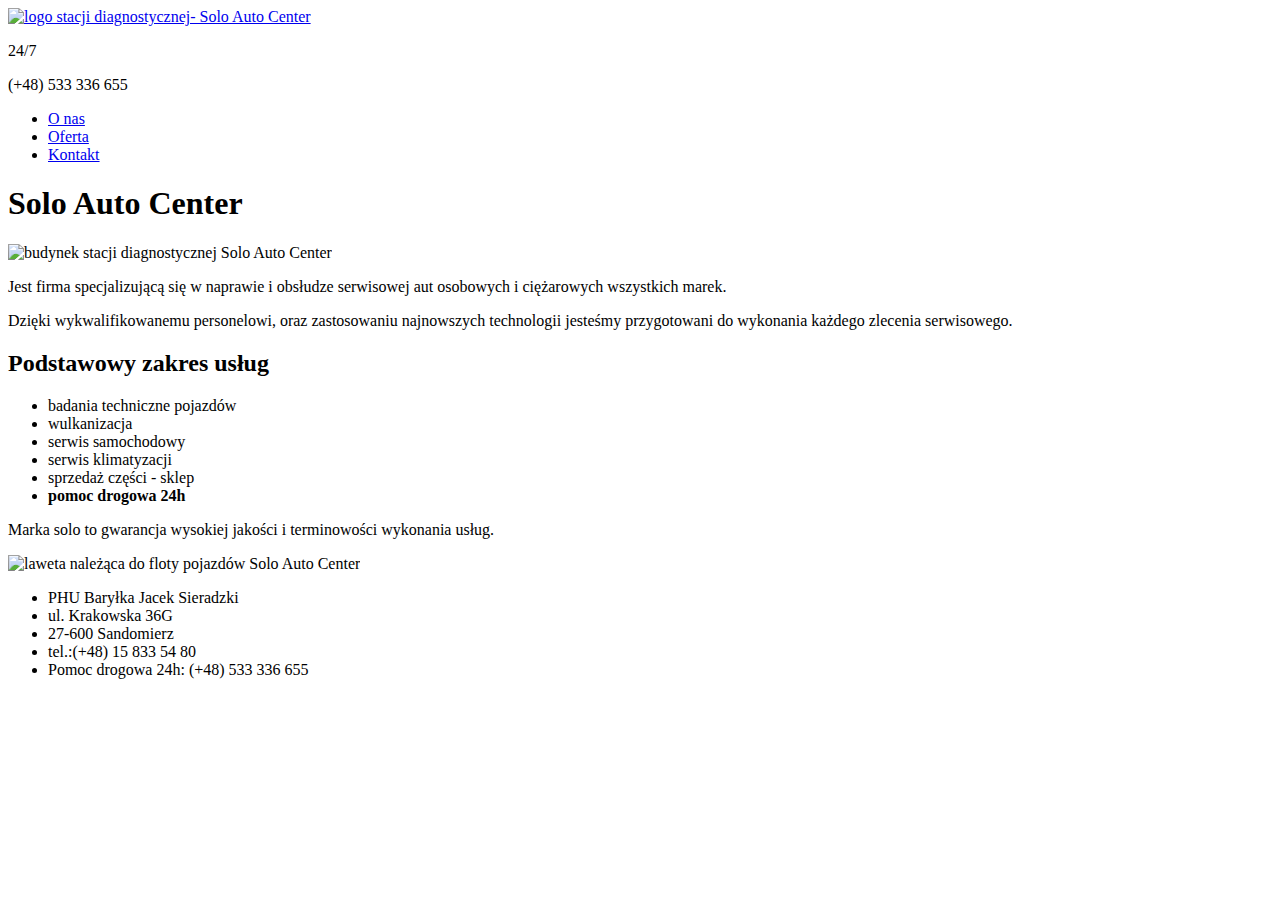
==== index.html @ bea17da1 "Add files via upload" ====
<!DOCTYPE html>
<html lang="pl">

<head>
  <meta charset="UTF-8">
  <title>Solo Auto Center</title>
  <link rel="shortcut icon" href="favicon.ico" />
  <link href="https://fonts.googleapis.com/css?family=Lato:400,700&amp;subset=latin-ext" rel="stylesheet">
  <link rel="stylesheet" href="https://use.fontawesome.com/releases/v5.8.1/css/all.css" integrity="sha384-50oBUHEmvpQ+1lW4y57PTFmhCaXp0ML5d60M1M7uH2+nqUivzIebhndOJK28anvf" crossorigin="anonymous">
  <link rel="stylesheet" href="style.css">
</head>

<body>
  <div class="background"></div>
  <div class="wrapper">
    <header>
      <a href="index.html">
        <img src="img/logo_solo.png" alt="logo stacji diagnostycznej- Solo Auto Center">
      </a>
    </header>
    <aside class="clearfix">
      <div class="contact clearfix">
        <p>24/7</p>
        <p>(+48) 533 336 655</p>
      </div>
    </aside>
    <nav>
      <ul class="clearfix">
        <li><a href="index.html" class="current"><i class="fas fa-home"></i>O nas</a></li>
        <li><a href="offer.html"><i class="fas fa-wrench"></i>Oferta</a></li>
        <li><a href="contact.html"><i class="fas fa-address-book"></i>Kontakt</a></li>
      </ul>
    </nav>
    <section class="main">
      <h1>Solo Auto Center</h1>
      <article class="clearfix">
        <div class="left_part">
          <img class="foto" src="img/stacja_diagnostyczna.png" alt="budynek stacji diagnostycznej Solo Auto Center">
          <p>Jest firma specjalizującą się w naprawie i obsłudze serwisowej aut osobowych i ciężarowych wszystkich marek.
          </p>
        </div>
        <div class="center_part">
          <p>Dzięki wykwalifikowanemu personelowi, oraz zastosowaniu najnowszych technologii jesteśmy przygotowani do wykonania każdego zlecenia serwisowego.
          </p>
          <h2>
            Podstawowy zakres usług
          </h2>
          <ul>
            <li>badania techniczne pojazdów </li>
            <li>wulkanizacja </li>
            <li>serwis samochodowy </li>
            <li>serwis klimatyzacji </li>
            <li>sprzedaż części - sklep </li>
            <li><strong>pomoc drogowa 24h </strong></li>
          </ul>
        </div>
        <div class="right_part">
          <p>
            Marka solo to gwarancja wysokiej jakości i terminowości wykonania usług.
          </p>
          <img class="foto" src="img/pomoc_drogowa.png" alt="laweta należąca do floty pojazdów Solo Auto Center">
        </div>
      </article>
    </section>
    <footer>
      <ul>
        <li>PHU Baryłka Jacek Sieradzki</li>
        <li>ul. Krakowska 36G</li>
        <li>27-600 Sandomierz</li>
        <li>tel.:(+48) 15 833 54 80</li>
        <li>Pomoc drogowa 24h: (+48) 533 336 655</li>
      </ul>
    </footer>

  </div>
</body>

</html>
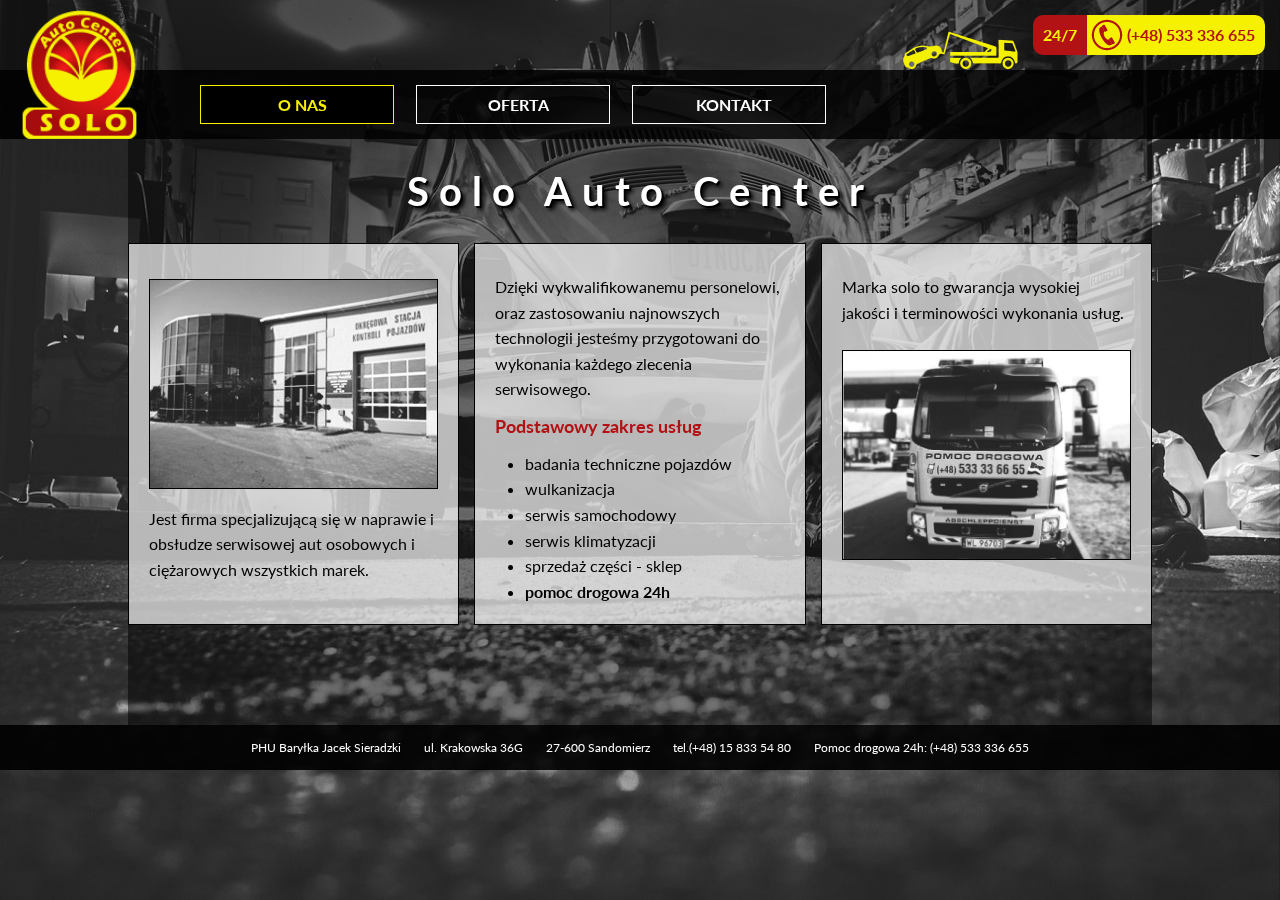
==== commit 02021e6d: "Update index.html" ====
--- a/index.html
+++ b/index.html
@@ -3,6 +3,10 @@
 
 <head>
   <meta charset="UTF-8">
+  <meta name="viewport" content="width=device-width, initial-scale=1, shrink-to-fit=no">
+  <meta name="description" content="stacja diagnostyczna Solo Auto Center w Sandomierzu">
+  <meta name="author" content="Michał Sieradzki">
+  <meta name="keywords" content="stacja diagnostyczna, badania techniczne pojazdów, pomoc drogowa, holowanie, laweta, serwis samochodowy">
   <title>Solo Auto Center</title>
   <link rel="shortcut icon" href="favicon.ico" />
   <link href="https://fonts.googleapis.com/css?family=Lato:400,700&amp;subset=latin-ext" rel="stylesheet">
@@ -11,68 +15,64 @@
 </head>
 
 <body>
-  <div class="background"></div>
-  <div class="wrapper">
+  <div id="background"></div>
+  <div id="wrapper">
     <header>
       <a href="index.html">
         <img src="img/logo_solo.png" alt="logo stacji diagnostycznej- Solo Auto Center">
       </a>
     </header>
     <aside class="clearfix">
-      <div class="contact clearfix">
+      <div id="phone" class="clearfix">
         <p>24/7</p>
-        <p>(+48) 533 336 655</p>
+        <p>(+48) 533 336 655</p </div> </aside> <nav>
+        <ul class="clearfix">
+          <li><a href="index.html" id="current"><i class="fas fa-home"></i>O nas</a></li>
+          <li><a href="offer.html"><i class="fas fa-wrench"></i>Oferta</a></li>
+          <li><a href="contact.html"><i class="fas fa-address-book"></i>Kontakt</a></li>
+        </ul>
+        </nav>
+        <div id="content">
+          <h1>Solo Auto Center</h1>
+          <article id="about-us">
+            <div class="column">
+              <img src="img/stacja_diagnostyczna.png" alt="budynek stacji diagnostycznej Solo Auto Center">
+              <p>Jest firma specjalizującą się w naprawie i obsłudze serwisowej aut osobowych i ciężarowych wszystkich marek.
+              </p>
+            </div>
+            <div class="column">
+              <p>Dzięki wykwalifikowanemu personelowi, oraz zastosowaniu najnowszych technologii jesteśmy przygotowani do wykonania każdego zlecenia serwisowego.
+              </p>
+              <h2>
+                Podstawowy zakres usług
+              </h2>
+              <ul>
+                <li>badania techniczne pojazdów </li>
+                <li>wulkanizacja </li>
+                <li>serwis samochodowy </li>
+                <li>serwis klimatyzacji </li>
+                <li>sprzedaż części - sklep </li>
+                <li><strong>pomoc drogowa 24h </strong></li>
+              </ul>
+            </div>
+            <div class="column">
+              <p>
+                Marka solo to gwarancja wysokiej jakości i terminowości wykonania usług.
+              </p>
+              <img src="img/pomoc_drogowa.png" alt="laweta należąca do floty pojazdów Solo Auto Center">
+            </div>
+          </article>
+        </div>
+        <footer>
+          <ul>
+            <li>PHU Baryłka Jacek Sieradzki</li>
+            <li>ul. Krakowska 36G</li>
+            <li>27-600 Sandomierz</li>
+            <li>tel.(+48) 15 833 54 80</li>
+            <li>Pomoc drogowa 24h: (+48) 533 336 655</li>
+          </ul>
+        </footer>
       </div>
-    </aside>
-    <nav>
-      <ul class="clearfix">
-        <li><a href="index.html" class="current"><i class="fas fa-home"></i>O nas</a></li>
-        <li><a href="offer.html"><i class="fas fa-wrench"></i>Oferta</a></li>
-        <li><a href="contact.html"><i class="fas fa-address-book"></i>Kontakt</a></li>
-      </ul>
-    </nav>
-    <section class="main">
-      <h1>Solo Auto Center</h1>
-      <article class="clearfix">
-        <div class="left_part">
-          <img class="foto" src="img/stacja_diagnostyczna.png" alt="budynek stacji diagnostycznej Solo Auto Center">
-          <p>Jest firma specjalizującą się w naprawie i obsłudze serwisowej aut osobowych i ciężarowych wszystkich marek.
-          </p>
-        </div>
-        <div class="center_part">
-          <p>Dzięki wykwalifikowanemu personelowi, oraz zastosowaniu najnowszych technologii jesteśmy przygotowani do wykonania każdego zlecenia serwisowego.
-          </p>
-          <h2>
-            Podstawowy zakres usług
-          </h2>
-          <ul>
-            <li>badania techniczne pojazdów </li>
-            <li>wulkanizacja </li>
-            <li>serwis samochodowy </li>
-            <li>serwis klimatyzacji </li>
-            <li>sprzedaż części - sklep </li>
-            <li><strong>pomoc drogowa 24h </strong></li>
-          </ul>
-        </div>
-        <div class="right_part">
-          <p>
-            Marka solo to gwarancja wysokiej jakości i terminowości wykonania usług.
-          </p>
-          <img class="foto" src="img/pomoc_drogowa.png" alt="laweta należąca do floty pojazdów Solo Auto Center">
-        </div>
-      </article>
-    </section>
-    <footer>
-      <ul>
-        <li>PHU Baryłka Jacek Sieradzki</li>
-        <li>ul. Krakowska 36G</li>
-        <li>27-600 Sandomierz</li>
-        <li>tel.:(+48) 15 833 54 80</li>
-        <li>Pomoc drogowa 24h: (+48) 533 336 655</li>
-      </ul>
-    </footer>
-
-  </div>
 </body>
 
 </html>
--- a/style.css
+++ b/style.css
@@ -0,0 +1,397 @@
+/*kolory
+czerwony B21214 rgb(178, 18, 20)
+zolty F5F100 rgb(245, 241, 0)
+intensywny czerwony FF0004  
+jasnoniebieski 1487CC rgb(20, 135, 204)
+niebieski 0972B2 rgb(9, 114, 178)
+*/
+
+html {
+  font-size: 10px;
+  font-family: 'Lato', sans-serif;
+  color: white;
+  background-color: black;
+}
+
+
+#background {
+  position: fixed;
+  width: 100vw;
+  height: 100vh;
+  background-image: url(img/tlo.jpg);
+  background-repeat: no-repeat;
+  background-size: cover;
+}
+
+#wrapper {
+  position: relative;
+  max-width: 1366px;
+  margin: 0 auto;
+}
+
+* {
+  padding: 0;
+  margin: 0;
+  box-sizing: border-box;
+}
+
+.clearfix::after {
+  content: "";
+  display: block;
+  clear: both;
+}
+
+/*NAGŁÓWEK*/
+header img {
+  position: absolute;
+  z-index: 2;
+  top: 10px;
+  left: 15px;
+  width: 130px;
+}
+
+/*KONTAKT*/
+aside {
+  position: relative;
+  padding-right: 260px;
+  padding-left: 200px;
+  height: 70px;
+  background-color: rgba(0, 0, 0, .5);
+  background-image: url(img/laweta.png);
+  background-repeat: no-repeat;
+  background-origin: content-box;
+  background-position: left 100% top 20px;
+  animation-name: drive;
+  animation-duration: 4s;
+}
+
+div#phone {
+  position: absolute;
+  top: 15px;
+  right: 15px;
+}
+
+div#phone p {
+  float: left;
+  padding: 10px;
+  font-size: 16px;
+  line-height: 20px;
+  font-weight: 700;
+}
+
+div#phone p:first-child {
+  border-top-left-radius: 10px;
+  border-bottom-left-radius: 10px;
+  background-color: #B21214;
+  color: #F5F100;
+}
+
+div#phone p:last-child {
+  padding-left: 40px;
+  border-top-right-radius: 10px;
+  border-bottom-right-radius: 10px;
+  background-color: #F5F100;
+  background-image: url(img/telefon.png);
+  background-repeat: no-repeat;
+  background-position: 4px center;
+  color: #B21214;
+}
+
+/*NAWIGACJA*/
+nav {
+  background-color: rgba(0, 0, 0, .9);
+  padding: 15px 0 15px 200px;
+}
+
+nav li {
+  float: left;
+  display: block;
+  width: 20%;
+  min-width: 200px;
+  padding-right: 2%;
+  list-style: none;
+}
+
+nav li a {
+  display: block;
+  padding: 10px;
+  border: 1px solid white;
+  font-size: 16px;
+  line-height: 16px;
+  font-weight: 700;
+  color: white;
+  text-decoration: none;
+  text-transform: uppercase;
+  text-align: center;
+}
+
+nav li a:hover {
+  border: 1px solid #F5F100;
+  color: #F5F100;
+  background-color: black;
+}
+
+nav li a#current {
+  border: 1px solid #F5F100;
+  color: #F5F100;
+  background-color: black;
+}
+
+nav li i {
+  font-size: 18px;
+  margin-right: 10px;
+}
+
+/*GŁÓWNA ZAWARTOŚĆ STR 1*/
+
+div#content {
+  max-width: 1024px;
+  padding-bottom: 100px;
+  margin: 0 auto;
+  background-color: rgba(0, 0, 0, 0.5);
+  color: black;
+  font-size: 16px;
+  line-height: 1.6;
+  animation-name: show;
+  animation-duration: 2s;
+}
+
+article {
+  display: flex;
+  justify-content: space-between;
+}
+
+article > div.column {
+  position: relative;
+  padding: 20px 20px 20px;
+  border: 1px solid black;
+  background-color: rgba(255, 255, 255, 0.7);
+}
+
+article#about-us > div.column,
+article#offer > div.column {
+  width: calc(100% / 3 - 10px);
+}
+
+
+article#about-us img {
+  width: 100%;
+  border: 1px solid black;
+  margin-top: 15px;
+}
+
+#content h1 {
+  padding: 20px 0;
+  font-size: 40px;
+  letter-spacing: 10px;
+  color: white;
+  text-shadow: 4px 4px 4px black,
+    2px 2px 0 black;
+  font-weight: 700;
+  text-align: center;
+}
+
+#content h2 {
+  margin: 10px 0;
+  font-size: 18px;
+  color: #B21214;
+}
+
+#content p {
+  margin: 10px 0;
+}
+
+#content ul {
+  margin-left: 30px;
+}
+
+/*PODSTRONA 2*/
+#wrench {
+  margin-top: 20px;
+  max-width: 30%;
+}
+
+#tire {
+  position: absolute;
+  right: 20%;
+  bottom: 10%;
+  width: 30%;
+}
+
+/*PODSTRONA 3*/
+article#contact > div.column {
+  width: calc(25% - 10px);
+  min-width: 230px;
+}
+
+article#contact img {
+  margin-top: 10px;
+  width: 100%;
+}
+
+article#contact > div.column:last-child {
+  width: calc(50% - 10px);
+  padding-top: 20px;
+}
+
+article#contact ul {
+  margin: 0;
+  list-style: none;
+}
+
+/*STOPKA*/
+footer {
+  width: 100%;
+  background-color: rgba(0, 0, 0, 0.9);
+  font-size: 12px;
+  color: white;
+  text-align: center;
+}
+
+footer li {
+  display: inline-block;
+  padding: 15px 10px;
+  list-style: none;
+}
+
+/*RWD*/
+/* > 1366px*/
+@media (min-width: 1366px) {
+  #background {
+    width: 1366px;
+    top: 0;
+    left: calc((100% - 1366px) / 2);
+  }
+}
+
+/* < 900px */
+@media (max-width: 900px) {
+  aside {
+    display: none;
+  }
+
+  nav::after {
+    content: "";
+    display: block;
+    clear: both;
+  }
+
+  nav ul {
+    float: right;
+    margin-right: 15px;
+  }
+
+  nav li {
+    float: none;
+    min-width: 180px;
+  }
+
+  article#about-us,
+  article#offer {
+    flex-wrap: wrap;
+    flex-direction: column;
+    align-content: center;
+  }
+
+  article#about-us > div.column,
+  article#offer > div.column {
+    min-width: 350px;
+    padding-left: 25px;
+    padding-right: 25px;
+  }
+
+  article > div.column {
+    margin-bottom: 20px;
+  }
+
+  #content h1 {
+    font-size: 32px;
+    letter-spacing: 8px;
+  }
+
+  /*  PODSTRONA 3*/
+  article#contact {
+    flex-wrap: wrap;
+    justify-content: center;
+
+  }
+
+  article#contact > div.column {
+    width: cacl(50% - 20px);
+    min-width: 250px;
+    margin-left: 10px;
+    margin-right: 10px;
+  }
+
+  article#contact > div.column:last-child {
+    width: 100%;
+    max-width: 520px;
+    min-width: 400px;
+    min-height: 350px;
+  }
+
+}
+
+/*RWD < 400px*/
+
+@media (max-width: 400px) {
+  header img {
+    width: 100px;
+  }
+
+  nav li {
+    min-width: 160px;
+  }
+
+  article#about-us > div.column,
+  article#offer > div.column {
+    min-width: 320px;
+  }
+
+  #content h1 {
+    font-size: 24px;
+    letter-spacing: 6px;
+  }
+
+  /*  PODSTRONA 3*/
+  article#contact {
+    flex-wrap: wrap;
+    align-items: center;
+    flex-direction: column;
+  }
+
+  article#contact > div.column {
+    min-width: 320px;
+    margin-left: 0;
+    margin-right: 0;
+  }
+
+  article#contact > div.column:last-child {
+    min-width: 320px;
+    min-height: 200px;
+  }
+}
+
+/*ANIMACJE*/
+
+@keyframes drive {
+  0% {
+    background-position: left 0 top 20px;
+  }
+
+  100% {
+    background-position: left 100% top 20px;
+  }
+}
+
+@keyframes show {
+  0% {
+    opacity: 0;
+
+    transform: rotate(90deg) scale(0.5);
+  }
+
+  100% {
+    opacity: 1;
+  }
+}
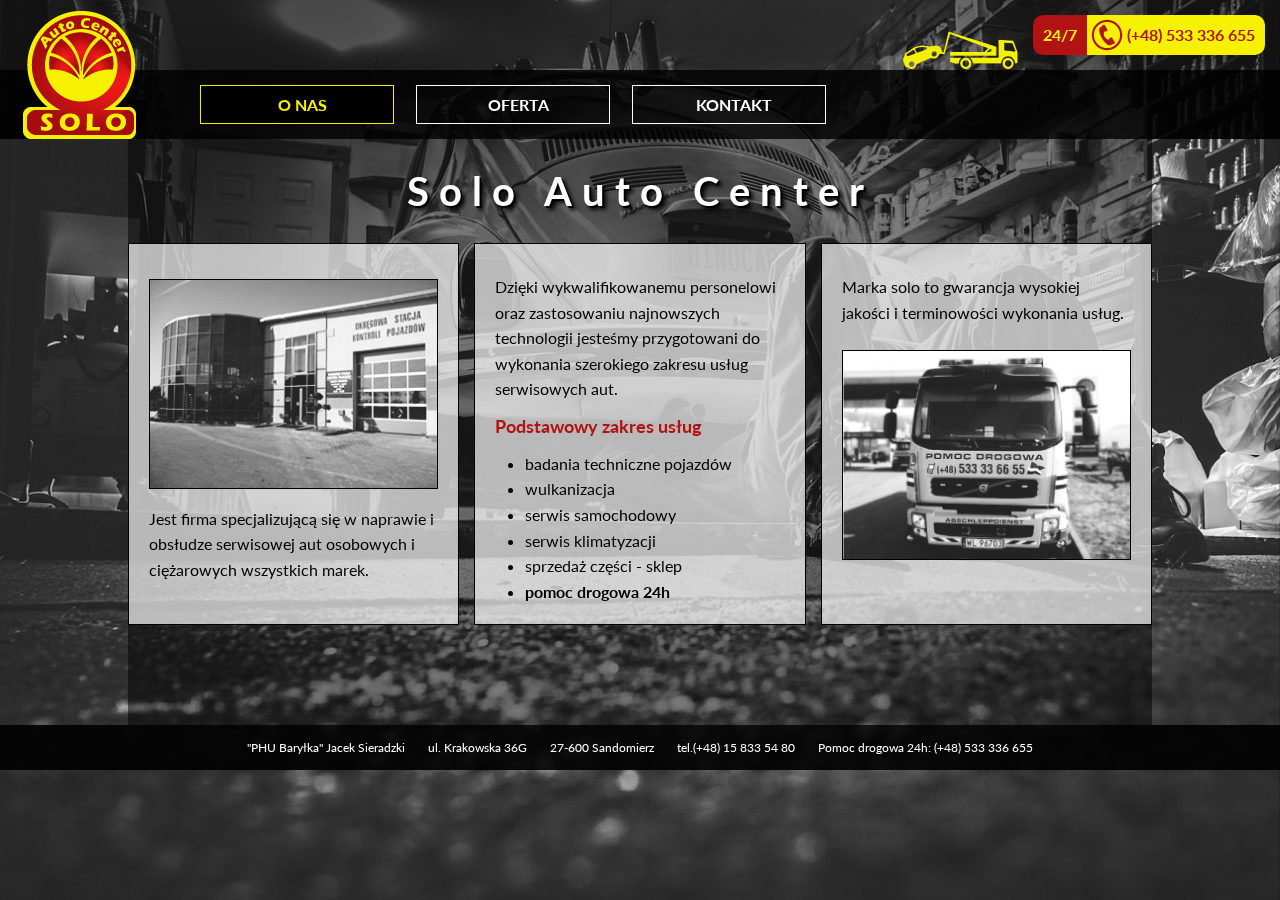
==== commit eeaa46ea: "Update index.html" ====
--- a/index.html
+++ b/index.html
@@ -41,7 +41,7 @@
               </p>
             </div>
             <div class="column">
-              <p>Dzięki wykwalifikowanemu personelowi, oraz zastosowaniu najnowszych technologii jesteśmy przygotowani do wykonania każdego zlecenia serwisowego.
+              <p>Dzięki wykwalifikowanemu personelowi oraz zastosowaniu najnowszych technologii jesteśmy przygotowani do wykonania szerokiego zakresu usług serwisowych aut.
               </p>
               <h2>
                 Podstawowy zakres usług
@@ -65,7 +65,7 @@
         </div>
         <footer>
           <ul>
-            <li>PHU Baryłka Jacek Sieradzki</li>
+            <li>"PHU Baryłka" Jacek Sieradzki</li>
             <li>ul. Krakowska 36G</li>
             <li>27-600 Sandomierz</li>
             <li>tel.(+48) 15 833 54 80</li>
--- a/style.css
+++ b/style.css
@@ -290,7 +290,7 @@
   article#offer {
     flex-wrap: wrap;
     flex-direction: column;
-    align-content: center;
+    align-items: center;
   }
 
   article#about-us > div.column,
@@ -319,6 +319,8 @@
   article#contact > div.column {
     width: cacl(50% - 20px);
     min-width: 250px;
+    padding-left: 25px;
+    padding-right: 25px;
     margin-left: 10px;
     margin-right: 10px;
   }
